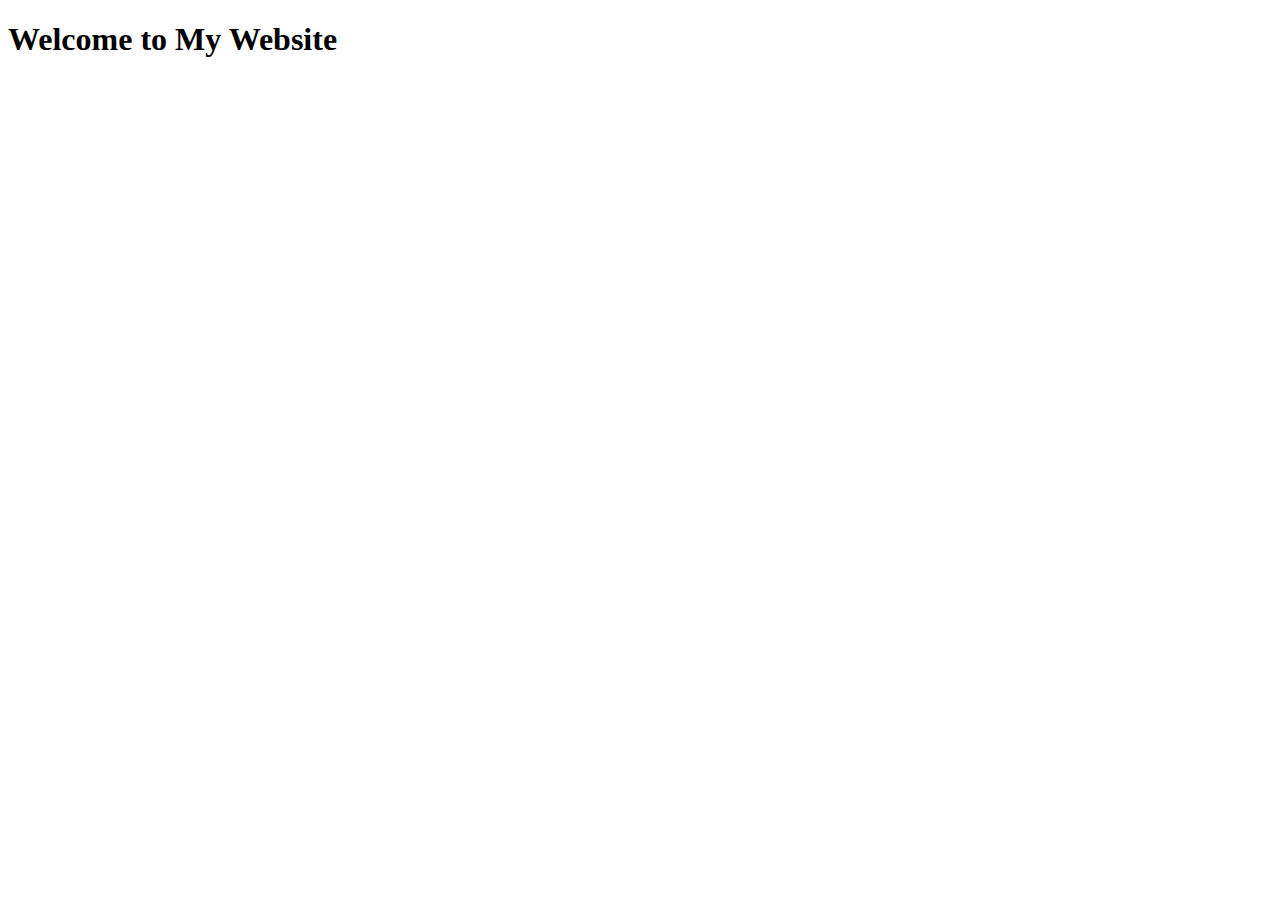
==== index.html @ dd25bf4b "Create index.html" ====
<!DOCTYPE html>
<html lang="en">
<head>
    <meta charset="UTF-8">
    <meta name="viewport" content="width=device-width, initial-scale=1.0">
    <title>My Website</title>
    <link rel="stylesheet" href="styles.css">
</head>
<body>
    <h1>Welcome to My Website</h1>
</body>
</html>
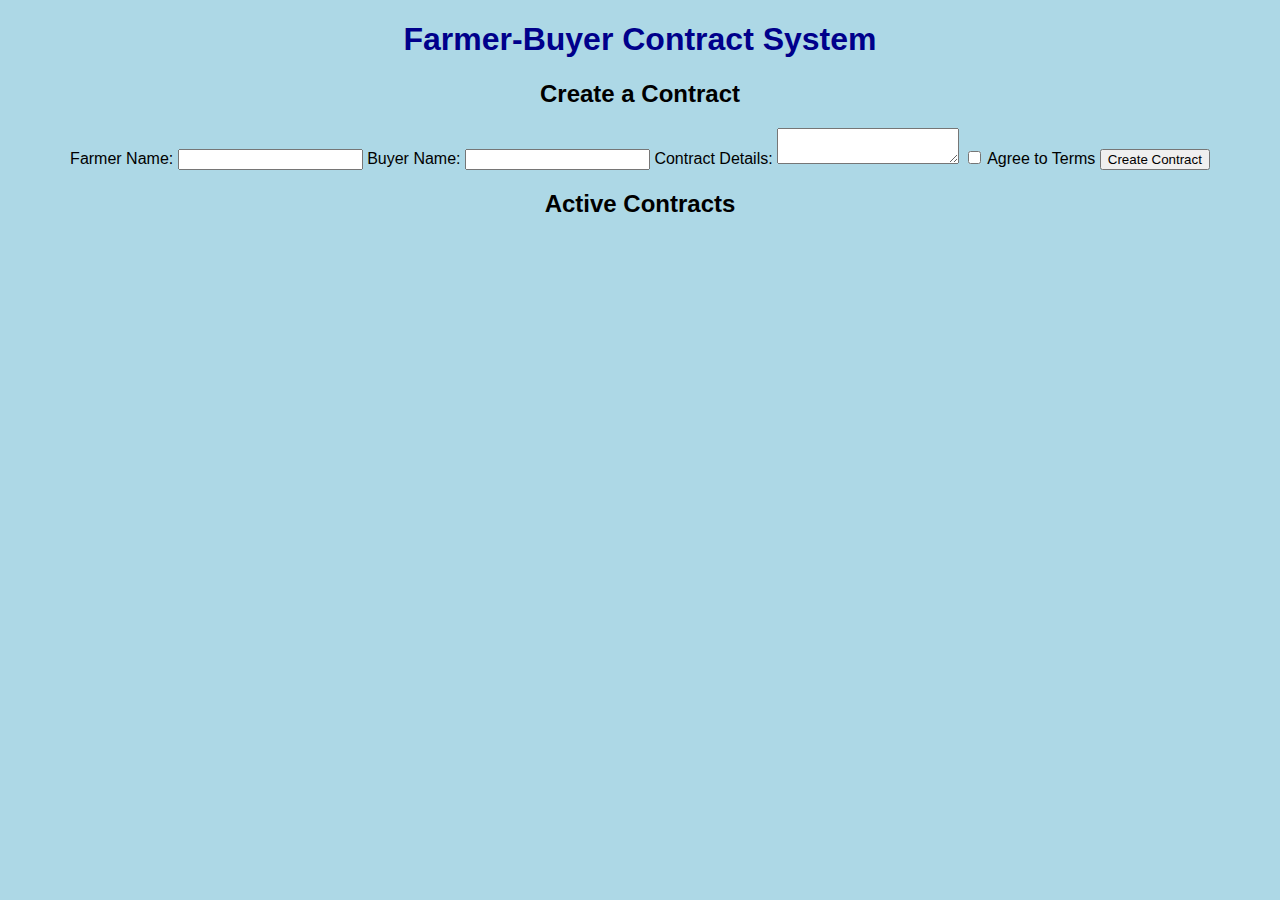
==== commit 30dd8d02: "index.html" ====
--- a/index.html
+++ b/index.html
@@ -3,10 +3,30 @@
 <head>
     <meta charset="UTF-8">
     <meta name="viewport" content="width=device-width, initial-scale=1.0">
-    <title>My Website</title>
+    <title>Farmer-Buyer Contract System</title>
     <link rel="stylesheet" href="styles.css">
 </head>
 <body>
-    <h1>Welcome to My Website</h1>
+    <header>
+        <h1>Farmer-Buyer Contract System</h1>
+    </header>
+
+    <section id="contract-form">
+        <h2>Create a Contract</h2>
+        <form id="contractForm">
+            <label>Farmer Name: <input type="text" id="farmerName" required></label>
+            <label>Buyer Name: <input type="text" id="buyerName" required></label>
+            <label>Contract Details: <textarea id="contractDetails" required></textarea></label>
+            <label><input type="checkbox" id="terms"> Agree to Terms</label>
+            <button type="submit">Create Contract</button>
+        </form>
+    </section>
+
+    <section id="contract-list">
+        <h2>Active Contracts</h2>
+        <ul id="contracts"></ul>
+    </section>
+
+    <script src="script.js"></script>
 </body>
 </html>
--- a/styles.css
+++ b/styles.css
@@ -0,0 +1,9 @@
+body {
+    background-color: lightblue;
+    text-align: center;
+    font-family: Arial, sans-serif;
+}
+
+h1 {
+    color: darkblue;
+}
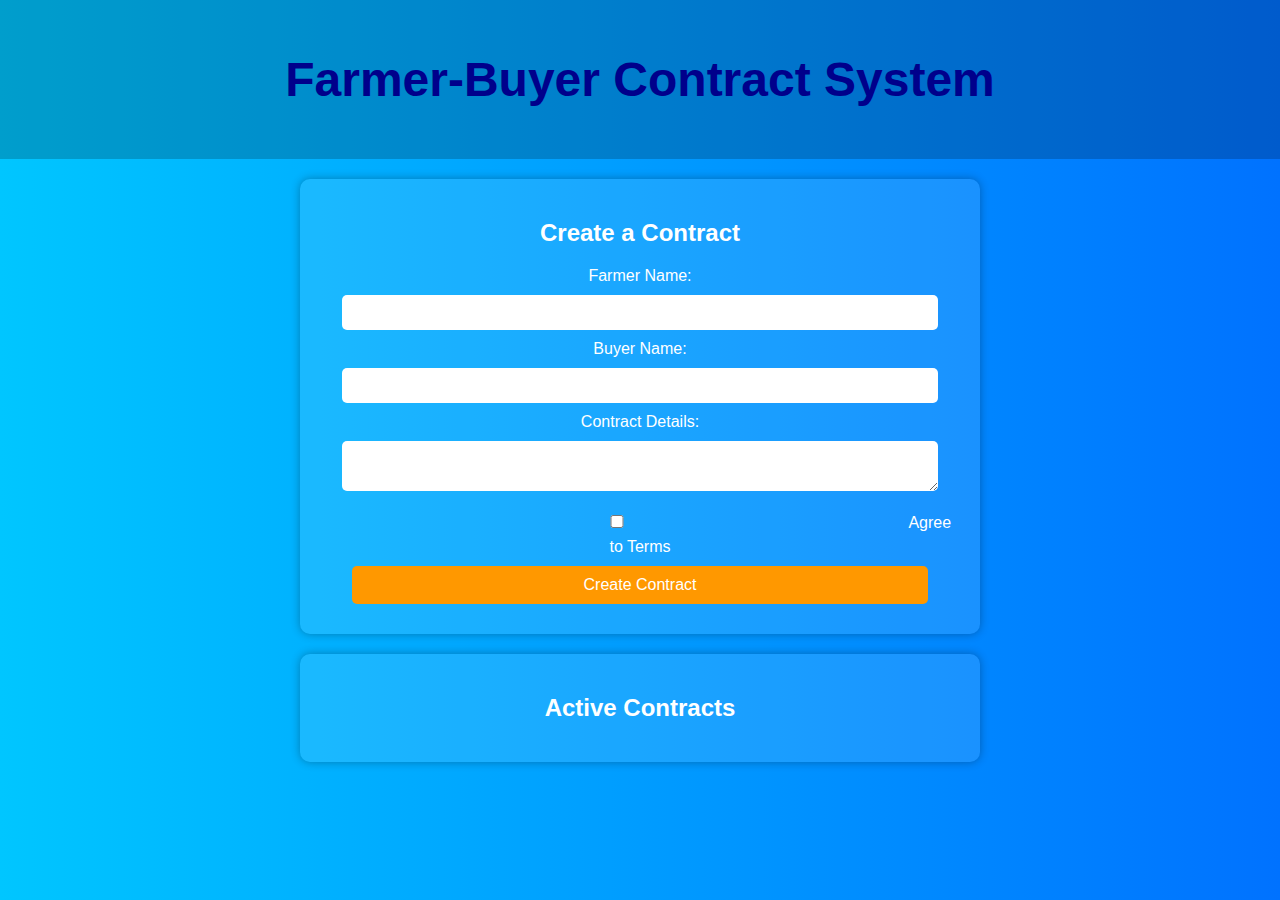
==== commit cef641cd: "index.html" ====
--- a/index.html
+++ b/index.html
@@ -5,6 +5,68 @@
     <meta name="viewport" content="width=device-width, initial-scale=1.0">
     <title>Farmer-Buyer Contract System</title>
     <link rel="stylesheet" href="styles.css">
+    <style>
+        body {
+            font-family: Arial, sans-serif;
+            background: linear-gradient(to right, #00c6ff, #0072ff);
+            color: white;
+            text-align: center;
+            margin: 0;
+            padding: 0;
+            animation: fadeIn 1.5s ease-in-out;
+        }
+        header {
+            background: rgba(0, 0, 0, 0.2);
+            padding: 20px;
+            font-size: 24px;
+            font-weight: bold;
+            animation: slideIn 1.2s ease-in-out;
+        }
+        section {
+            background: rgba(255, 255, 255, 0.1);
+            margin: 20px auto;
+            padding: 20px;
+            border-radius: 10px;
+            width: 50%;
+            box-shadow: 0px 0px 10px rgba(0, 0, 0, 0.3);
+            animation: fadeIn 2s ease-in-out;
+        }
+        input, textarea, button {
+            width: 90%;
+            padding: 10px;
+            margin: 10px 0;
+            border: none;
+            border-radius: 5px;
+        }
+        button {
+            background: #ff9800;
+            color: white;
+            font-size: 16px;
+            cursor: pointer;
+            transition: background 0.3s ease-in-out;
+        }
+        button:hover {
+            background: #e68900;
+        }
+        ul {
+            list-style: none;
+            padding: 0;
+        }
+        li {
+            background: rgba(255, 255, 255, 0.2);
+            padding: 10px;
+            margin: 5px 0;
+            border-radius: 5px;
+        }
+        @keyframes fadeIn {
+            from { opacity: 0; }
+            to { opacity: 1; }
+        }
+        @keyframes slideIn {
+            from { transform: translateY(-50px); opacity: 0; }
+            to { transform: translateY(0); opacity: 1; }
+        }
+    </style>
 </head>
 <body>
     <header>
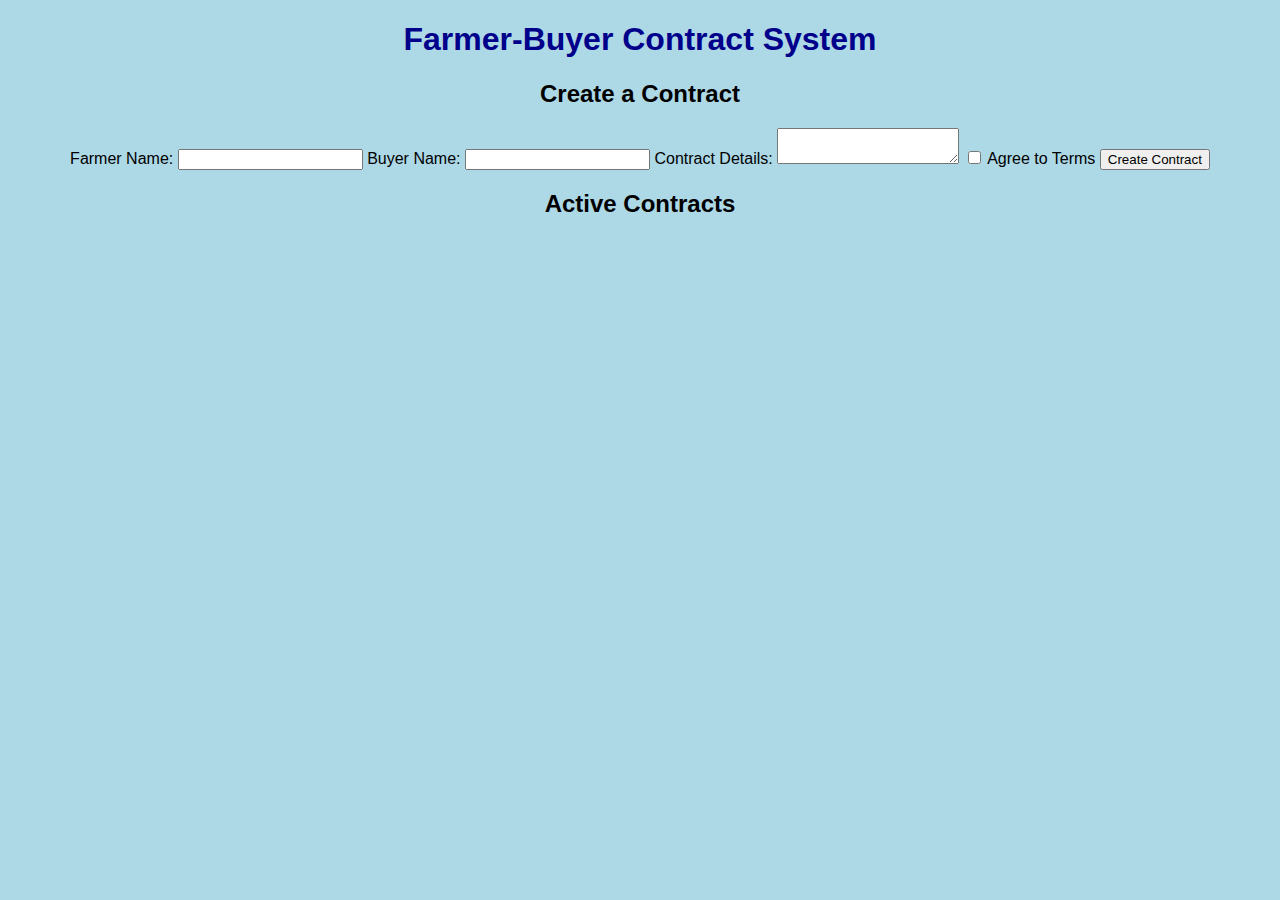
==== commit 4293213c: "Update index.html" ====
--- a/index.html
+++ b/index.html
@@ -5,90 +5,32 @@
     <meta name="viewport" content="width=device-width, initial-scale=1.0">
     <title>Farmer-Buyer Contract System</title>
     <link rel="stylesheet" href="styles.css">
-    <style>
-        body {
-            font-family: Arial, sans-serif;
-            background: linear-gradient(to right, #00c6ff, #0072ff);
-            color: white;
-            text-align: center;
-            margin: 0;
-            padding: 0;
-            animation: fadeIn 1.5s ease-in-out;
-        }
-        header {
-            background: rgba(0, 0, 0, 0.2);
-            padding: 20px;
-            font-size: 24px;
-            font-weight: bold;
-            animation: slideIn 1.2s ease-in-out;
-        }
-        section {
-            background: rgba(255, 255, 255, 0.1);
-            margin: 20px auto;
-            padding: 20px;
-            border-radius: 10px;
-            width: 50%;
-            box-shadow: 0px 0px 10px rgba(0, 0, 0, 0.3);
-            animation: fadeIn 2s ease-in-out;
-        }
-        input, textarea, button {
-            width: 90%;
-            padding: 10px;
-            margin: 10px 0;
-            border: none;
-            border-radius: 5px;
-        }
-        button {
-            background: #ff9800;
-            color: white;
-            font-size: 16px;
-            cursor: pointer;
-            transition: background 0.3s ease-in-out;
-        }
-        button:hover {
-            background: #e68900;
-        }
-        ul {
-            list-style: none;
-            padding: 0;
-        }
-        li {
-            background: rgba(255, 255, 255, 0.2);
-            padding: 10px;
-            margin: 5px 0;
-            border-radius: 5px;
-        }
-        @keyframes fadeIn {
-            from { opacity: 0; }
-            to { opacity: 1; }
-        }
-        @keyframes slideIn {
-            from { transform: translateY(-50px); opacity: 0; }
-            to { transform: translateY(0); opacity: 1; }
-        }
-    </style>
+    <script defer src="script.js"></script>
 </head>
 <body>
     <header>
         <h1>Farmer-Buyer Contract System</h1>
     </header>
-
-    <section id="contract-form">
+    
+    <section id="contract-form" class="card">
         <h2>Create a Contract</h2>
         <form id="contractForm">
-            <label>Farmer Name: <input type="text" id="farmerName" required></label>
-            <label>Buyer Name: <input type="text" id="buyerName" required></label>
-            <label>Contract Details: <textarea id="contractDetails" required></textarea></label>
-            <label><input type="checkbox" id="terms"> Agree to Terms</label>
+            <label>Farmer Name:</label>
+            <input type="text" id="farmerName" required>
+            <label>Buyer Name:</label>
+            <input type="text" id="buyerName" required>
+            <label>Contract Details:</label>
+            <textarea id="contractDetails" required></textarea>
+            <label class="checkbox-container">
+                <input type="checkbox" id="terms"> Agree to Terms
+            </label>
             <button type="submit">Create Contract</button>
         </form>
     </section>
-
-    <section id="contract-list">
+    
+    <section id="contract-list" class="card">
         <h2>Active Contracts</h2>
         <ul id="contracts"></ul>
     </section>
-
-    <script src="script.js"></script>
 </body>
 </html>
